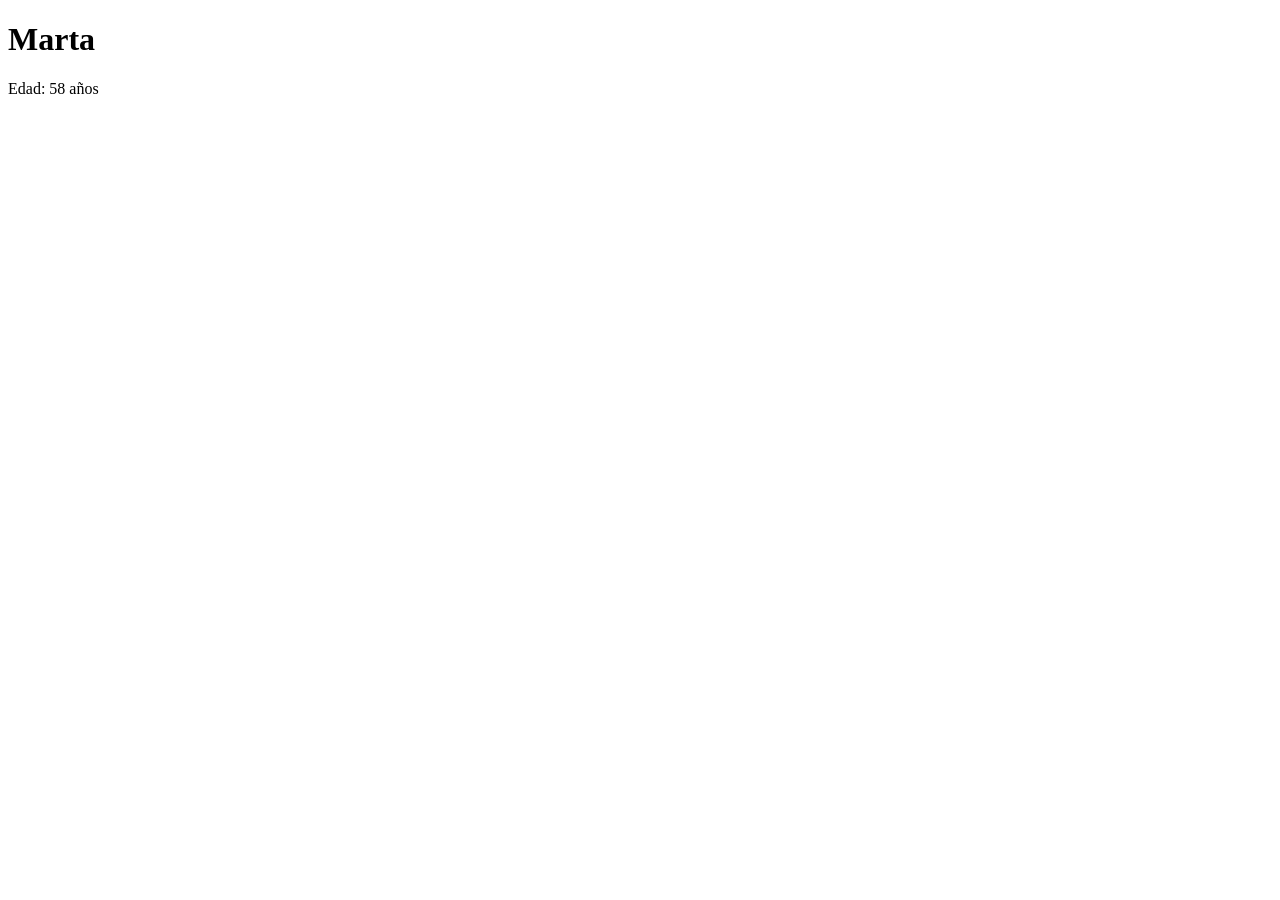
==== index.html @ 1560ff2c "He añadido el nombre y la edad" ====
<!DOCTYPE html>
<html lang="en">
<head>
    <meta charset="UTF-8">
    <meta name="viewport" content="width=device-width, initial-scale=1.0">
    <title>Document</title>
</head>
<body>
    <h1> Marta</h1>
    <p>Edad: 58 años</p>
    
</body>
</html>
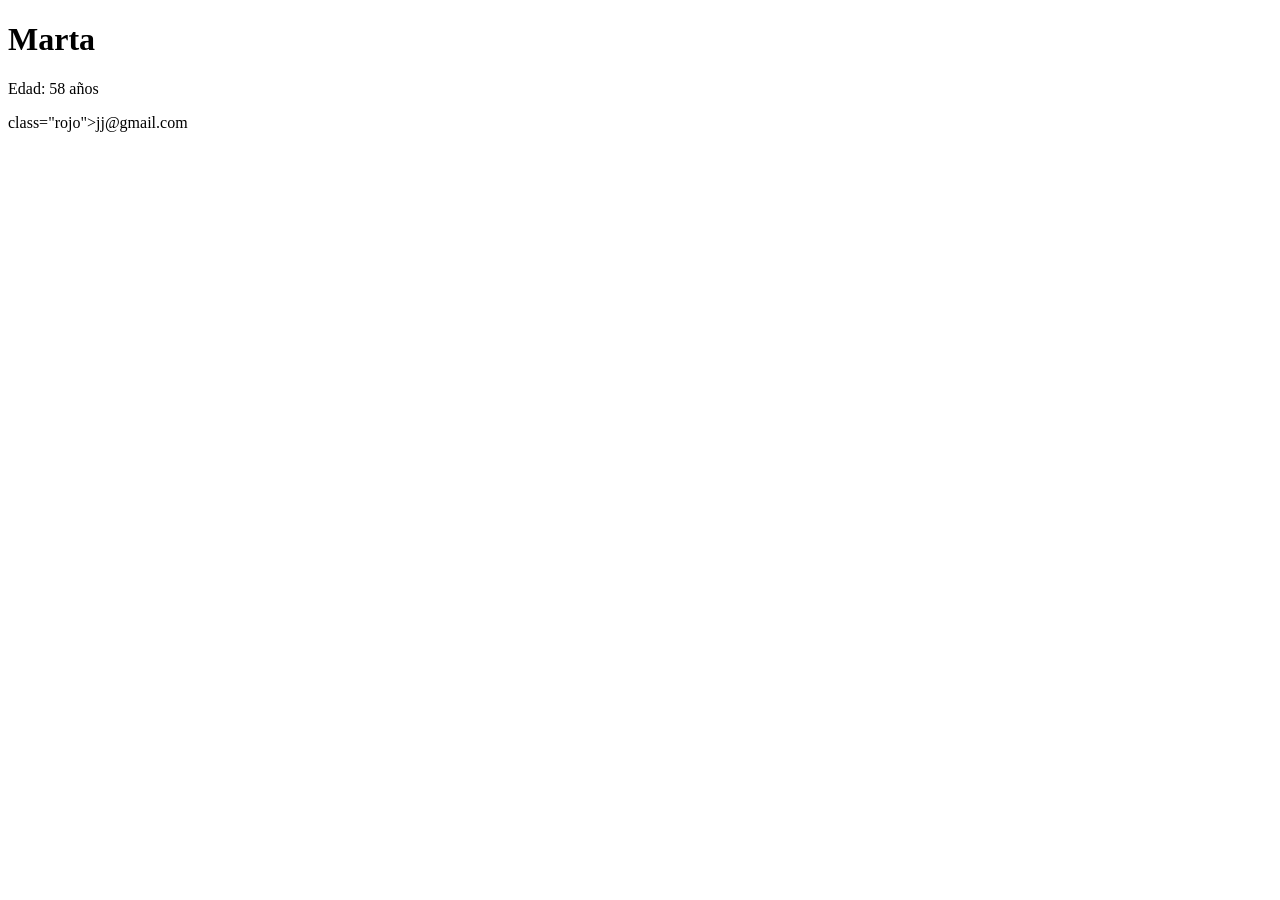
==== commit 1a9de10e: "index html con correo y css con color asociado al correo" ====
--- a/index.html
+++ b/index.html
@@ -5,9 +5,11 @@
     <meta name="viewport" content="width=device-width, initial-scale=1.0">
     <title>Document</title>
 </head>
+<link rel="stylesheet" href="./css/style.css">
 <body>
     <h1> Marta</h1>
     <p>Edad: 58 años</p>
+    <p>class="rojo">jj@gmail.com</p>
     
 </body>
 </html>
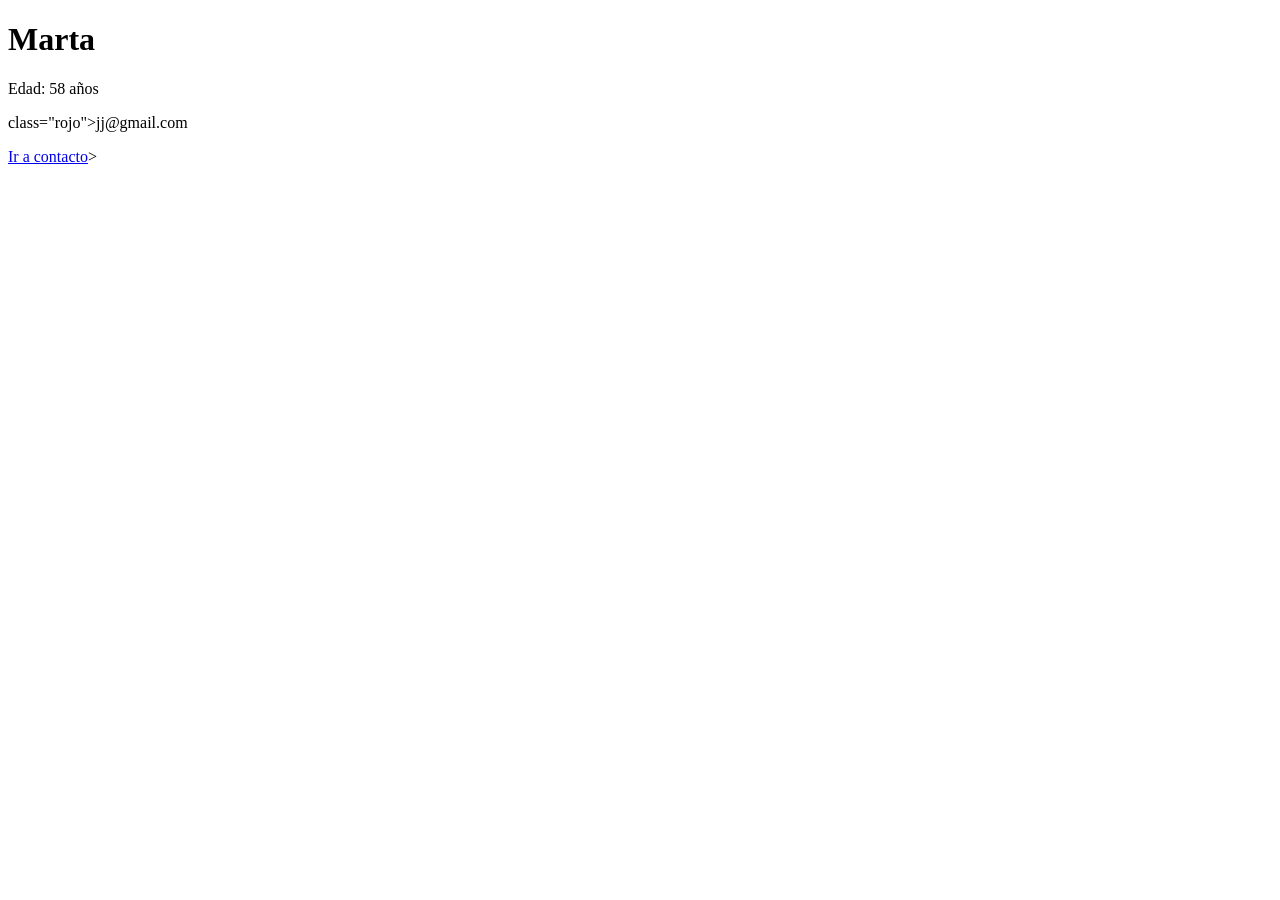
==== commit a59f0dfb: "enlace a contacto" ====
--- a/index.html
+++ b/index.html
@@ -10,6 +10,6 @@
     <h1> Marta</h1>
     <p>Edad: 58 años</p>
     <p>class="rojo">jj@gmail.com</p>
-    
+    <a href="./contacto.html">Ir a contacto</a>>
 </body>
 </html>
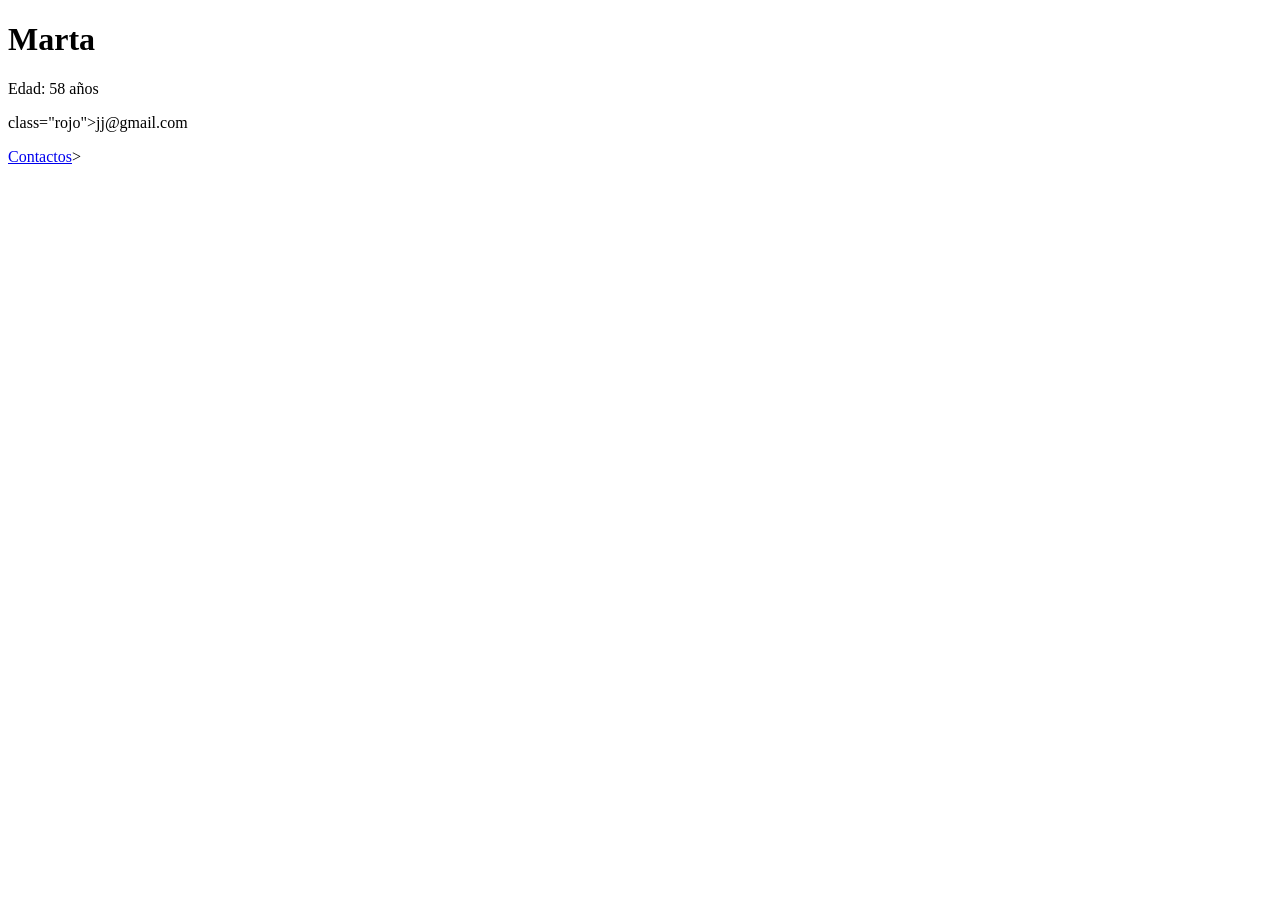
==== commit f245bb28: "solucion contacto" ====
--- a/index.html
+++ b/index.html
@@ -10,6 +10,6 @@
     <h1> Marta</h1>
     <p>Edad: 58 años</p>
     <p>class="rojo">jj@gmail.com</p>
-    <a href="./contacto.html">Ir a contacto</a>>
+    <a href="./contacto.html">Contactos</a>>
 </body>
 </html>
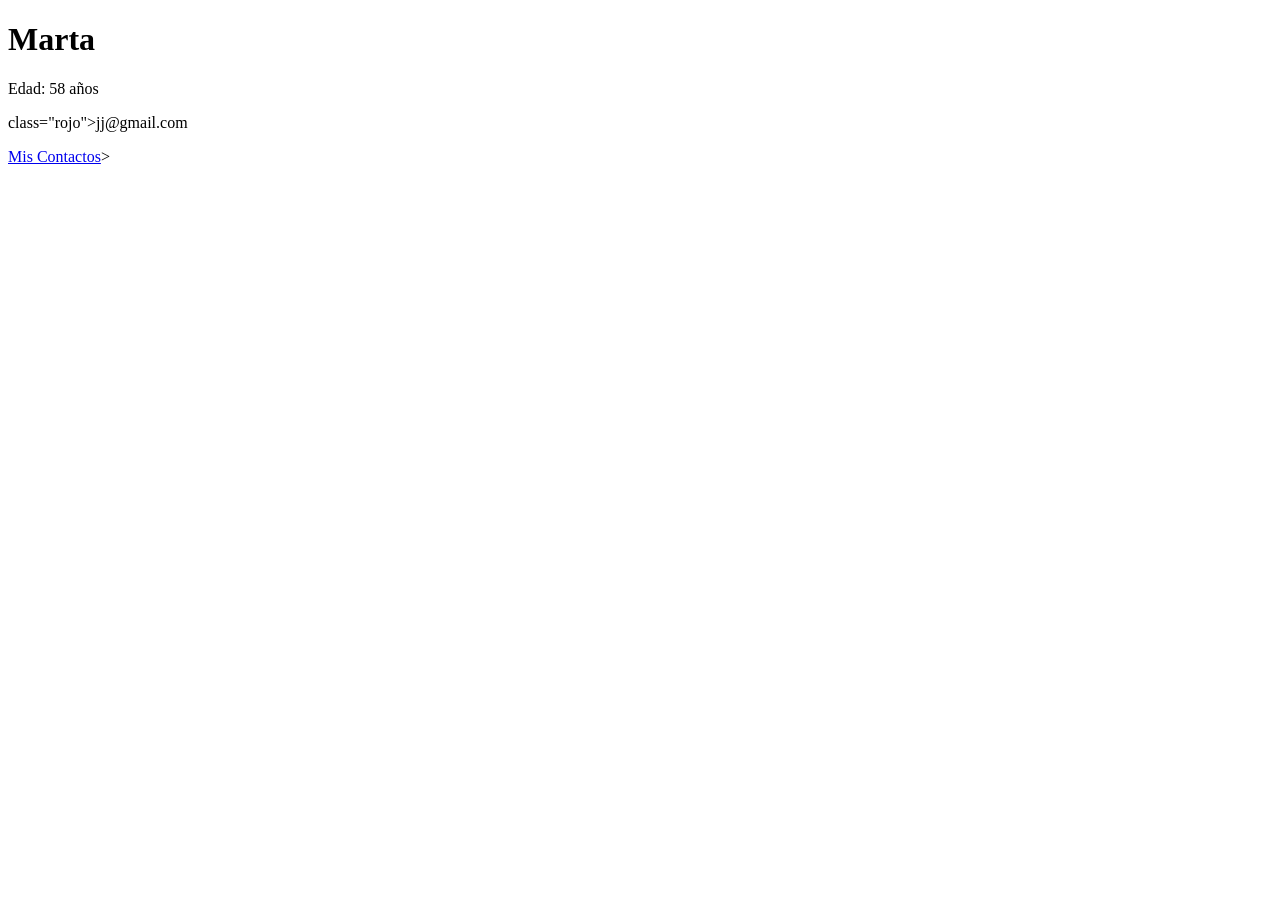
==== commit c0263dbd: "Change link text from 'Contactos' to 'Mis Contactos'" ====
--- a/index.html
+++ b/index.html
@@ -10,6 +10,6 @@
     <h1> Marta</h1>
     <p>Edad: 58 años</p>
     <p>class="rojo">jj@gmail.com</p>
-    <a href="./contacto.html">Contactos</a>>
+    <a href="./contacto.html">Mis Contactos</a>>
 </body>
-</html>+</html>
